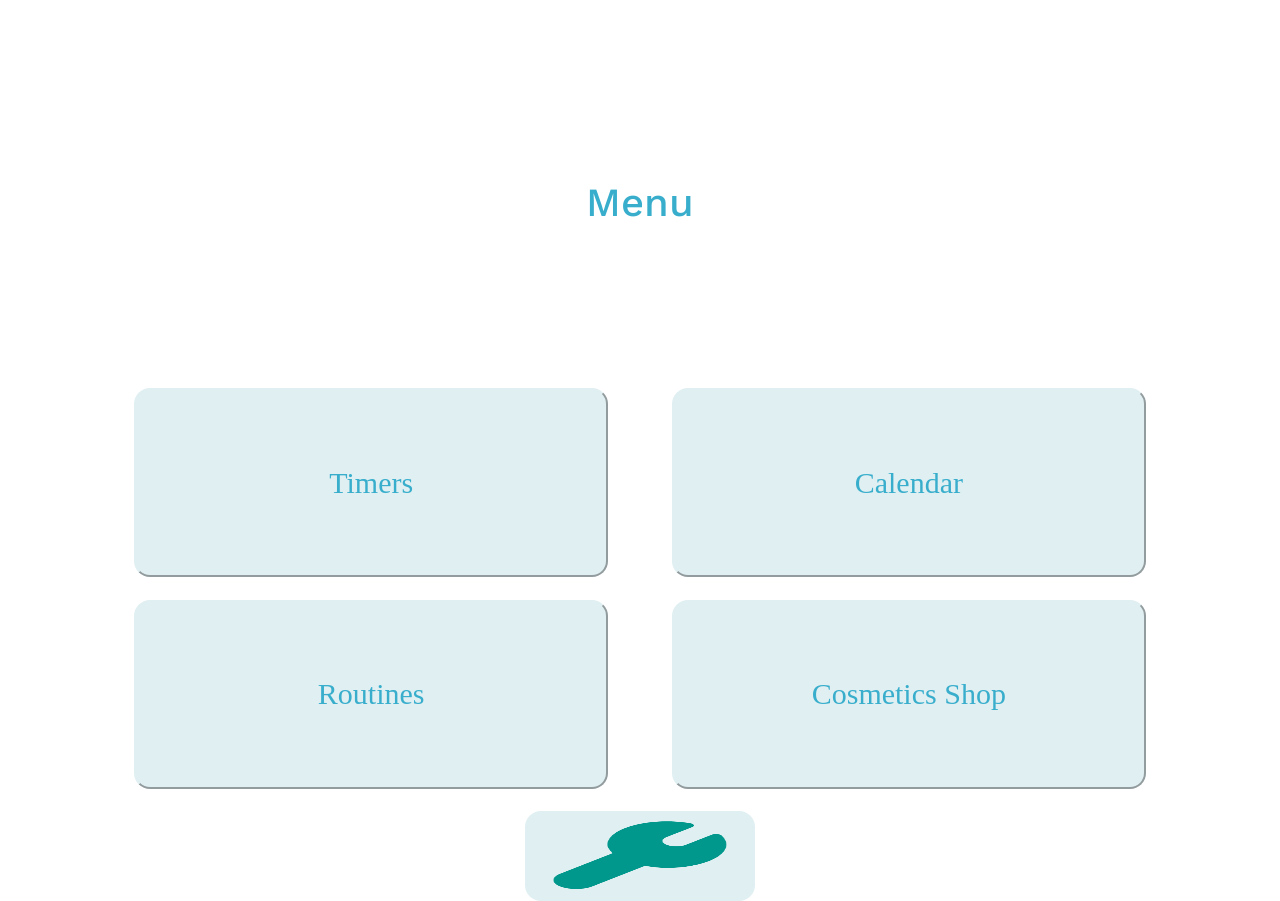
==== Code/MenuPage.html @ 5dadd5fd "Added current files" ====
<html>
    <head>
        <title>Menu</title>
        <meta name="viewport" content="width=device-width, initial-scale=1.0">
        <link rel="stylesheet" href="Global.css">
        <link href="https://fonts.googleapis.com/css2?family=Work+Sans:ital,wght@0,100..900;1,100..900&display=swap" rel="stylesheet">
    </head>

    <body>
        <h1 class="SubtitleText" style="margin-bottom: 10vh; margin-top: 8vh;font-size: 40px;">Menu</h1>
        <div class = "buttonHolder" style="margin-top: 8vh">
            <input class = "MenuTiles" style="margin-right: 2.5vw;" type="button" value="Timers" onclick="gotoTimers()">
            <input class = "MenuTiles" style="margin-left: 2.5vw;" type="button" value="Calendar" onclick="gotoCalendar()">
        </div>
        <div class = "buttonHolder">
            <input class = "MenuTiles" style="margin-right: 2.5vw; margin-top: 2.5vh;" type="button" value="Routines" onclick="gotoRoutines()">
            <input class = "MenuTiles" style="margin-left: 2.5vw; margin-top: 2.5vh;" type="button" value="Cosmetics Shop" onclick="gotoCosmetics()">
        </div>
        <input class="SettingsBtn" type="image" src="Images/SettingsBtn.png" onclick="gotoSettings();">
    </body>
</html>

<script>
    function gotoTimers() 
        {
               window.location.href = "Lighting.html";
        }
        function gotoCalendar() 
        {
               window.location.href = "Temp.html";
        }
        function gotoRoutines() 
        {
               window.location.href = "Routines.html";
        }
        function gotoCosmetics() 
        {
               window.location.href = "Usage.html";
        }
        function gotoSettings() 
        {
               window.location.href = "Connections.html";
        }
</script>
---- Code/Global.css ----
h1 {text-align: center;}
h3 {text-align: left;}

body 
{
    margin: 0;
    padding: 0;
    width: 100%;
    height: 100%;
    display: flex;
    flex-direction: column;
    justify-content: center;
    align-items: center;
    font-family: 'Work Sans';
}

form 
{
    text-align: center;
    justify-content: center;
    display: flex;
    align-items: flex-start;
    flex-direction: column;
}
@media only screen and (max-width: 400px) 
{
    .LogoImg 
{
    border-radius: 5%;
    height: 24vh;
    width: 44vw;
}
}
@media only screen and (min-width: 401px) 
{
    .LogoImg 
{
    border-radius: 5%;
    height: 25vh;
    width: 13vw;
}
}

/* Generic */

.TitleText 
{
    font-size: calc(36px + 1vw);
    font-weight: 600;
    color: #38AECC;
    margin: 5;
}

.SubtitleText 
{
    font-size: calc(25px + 1vw);
    font-weight: 500;
    color: #38AECC;
    margin: 10;
}

.SubText 
{
    font-size: calc(10px + 1vw);
    font-weight: 400;
    color: #e0eff2;
    margin-bottom: 1vh;
    align-items: center;
}

.Header
{
    height: 20vh; 
    width: 100vw; 
    display: flex;
    justify-content: flex-start;
    align-items: left;
    flex-direction: row;
}

.TextInput 
{
    width: 100%;
    height: 5vh;
    padding: 1vh;
    font-size: 1em;
    border-radius: 8px;
    border: 1px solid #101828;
    margin-bottom: 2vh;
    background-color: #e0eff2;
}

.InputButton
{
    display: flex;
    align-self: center;
    width: 65%;
    height: 65%;
    border-radius: 8px;
}

.BackgroundImg
{
    background-image: url("Images/Background.png");
    background-repeat: no-repeat;
    background-size: cover;
    background-position: center;
    justify-content: flex-start;
}

/* Menu Page */

.MenuTiles
{
    height: 21vh;
    width: 37vw;
    border-radius: 16px;
    align-items: center;
    font-family: Ubuntu;
    font-size: 30px;
    background-color: #e0eff2; 
    border-color: #e0eff2; 
    color: #38AECC;
}
.MenuTiles:hover
{
    opacity: 0.75; 
    color: #e0eff2;
    background-color: #38AECC;
    border-color: #38AECC; 
}
.MenuTiles:active
{
    opacity: 0.5; 
}

.SettingsBtn
{
    height: 10vh; 
    width: 18vw; 
    background-color: #e0eff2; 
    border-color: #e0eff2; 
    color: #38AECC; 
    margin-top: 2.5vh; 
    margin-bottom: -12vh; 
    border-radius: 16px; 
    font-size: 25px;
}
.ConnectionBtn:hover
{
    opacity: 0.75;
}

/* Lighting */

.LightingBtn
{
    height: 9vh;
    width: 56vw;
    font-size: 30px;
    border-radius: 8px;
    margin-top: 2.5vh; 
    font-family: 'Work Sans';
    background-color: #e0eff2;
    border-color: #e0eff2;
    color: #101828;
}
.LightingBtn:hover
{
    opacity: 0.75; 
    color: #e0eff2;
    background-color: #38AECC;
    border-color: #38AECC; 
}
.LightingBtn:active
{
    opacity: 0.5; 
}

.RoomText
{
    width: 55%;
    margin-left: 10%;
}

.buttonHolder
{
    display: flex;
    flex-direction: row;
    justify-content: center;
    align-items: center;
}

.overlay 
{
    position: fixed;
    display: none;
    width: 100%;
    height: 100%;
    top: 0;
    left: 0;
    right: 0;
    bottom: 0;
    background-color: rgba(0,0,0,0.5);
    z-index: 2; 
    cursor: pointer; 
}
.text
{
    position: absolute;
    top: 50%;
    left: 50%;
    font-size: 50px;
    color: white;
    transform: translate(-50%,-50%);
    -ms-transform: translate(-50%,-50%);
}
.ToggleHolder
{
    width: 80vw;
    margin-bottom: 1vh;
    margin-top: 1vh;
    margin-left: 5vw;
    text-align: center;
    justify-content: flex-start;
    display: flex;
    align-items: center;
    flex-direction: row;
}

/* Temperature */

.TemperatureRow
{
    text-align: start;
    justify-content: flex-start;
    display: flex;
    align-items: flex-start;
    flex-direction: row;
}

.TempControls
{
    width: 15vw;
    height: 5vh;
    background-color: transparent;
    border: transparent;
    color: #e0eff2;
    margin-top: 4.5vh;
    font-size:24px;
}

/* Routines */

.RoutineHolder
{
    width: 80vw;
    margin-bottom: 0.5vh;
    text-align: start;
    justify-content: flex-start;
    display: flex;
    align-items: center;
    flex-direction: row;
}
.RoutineBtn
{
    margin-left: 2vw; 
    margin-top: 0.8vh; 
    height: 6vh; 
    width: 10vw;
}

.toggle-container 
{
    display: flex;
    align-items: flex-start;
    flex-direction: row;
    gap: 10px;
    font-family: 'Work Sans';
}
.toggle-switch 
{
    position: relative;
    display: inline-block;
    width: 55px;
    height: 30px;
}
.toggle-switch input 
{
    opacity: 0;
    width: 0;
    height: 0;
}

.slider 
{
    position: absolute;
    cursor: pointer;
    top: 0;
    left: 0;
    right: 0;
    bottom: 0;
    background-color: #ccc;
    transition: 0.4s;
    border-radius: 30px;
}

.slider::before 
{
    position: absolute;
    content: "";
    height: 24px;
    width: 24px;
    left: 3px;
    bottom: 3px;
    background-color: #e0eff2;
    transition: 0.4s;
    border-radius: 50%;
}

input:checked + .slider 
{
    background-color: #38AECC;
}

input:checked + .slider::before 
{
    transform: translateX(25px);
}

.RoutineAlign
{
    width: 55%;
    margin-top: 0;
    margin-bottom: 0;
    margin-right: 10vw;
}

.addTab
{
    height: 7vh;
    display: flex;
    flex-direction: flex-start;
    justify-content: flex-start;
    align-items: flex-start;
}

/* User History */
.suggestionContainer
{
    width: 80vw;
    margin-bottom: 0.5vh;
    text-align: start;
    justify-content: flex-start;
    display: flex;
    align-items: center;
    flex-direction: row;
}
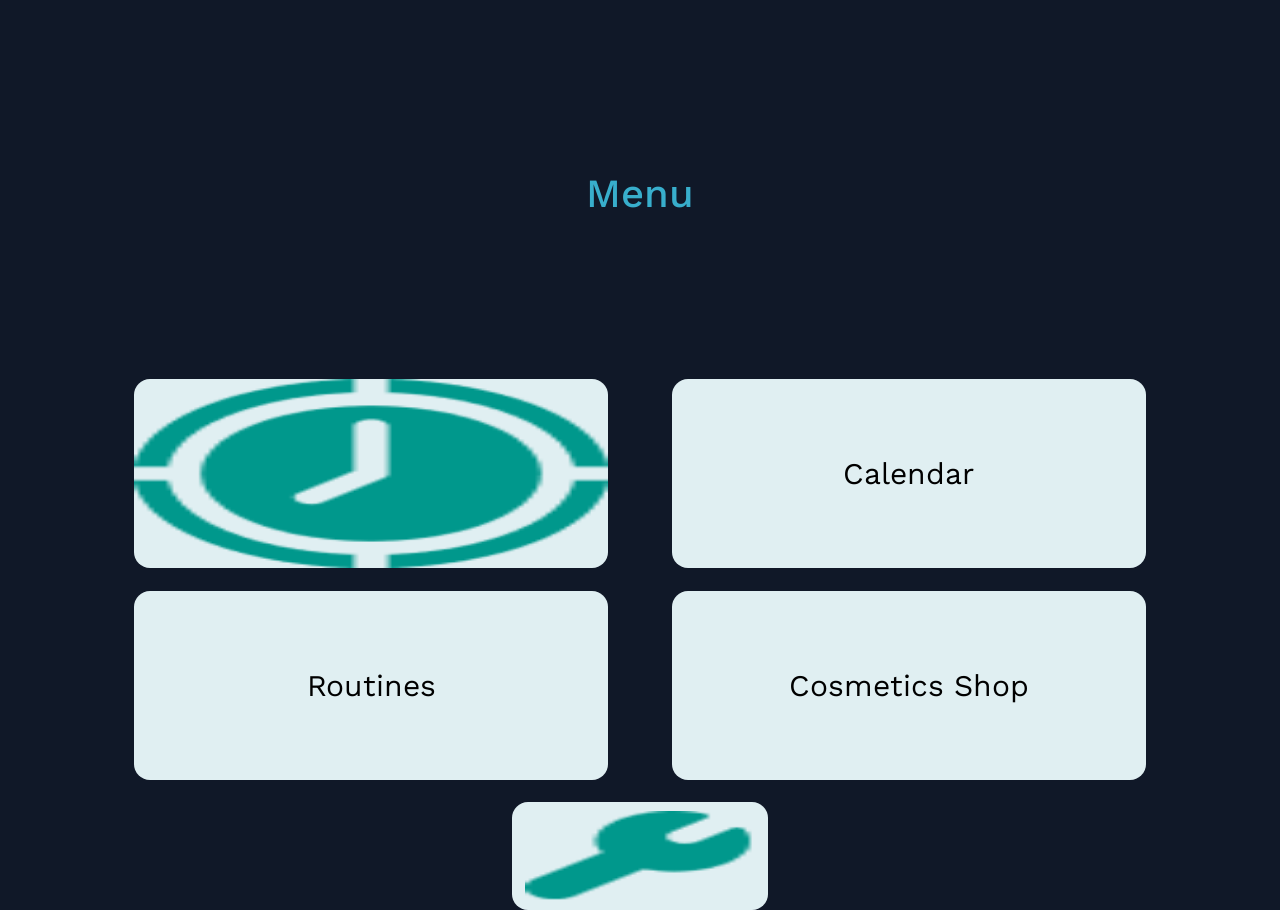
==== commit eec4b8d6: "Updated code" ====
--- a/Code/MenuPage.html
+++ b/Code/MenuPage.html
@@ -6,39 +6,39 @@
         <link href="https://fonts.googleapis.com/css2?family=Work+Sans:ital,wght@0,100..900;1,100..900&display=swap" rel="stylesheet">
     </head>
 
-    <body>
+    <body style="background-color: #101828;">
         <h1 class="SubtitleText" style="margin-bottom: 10vh; margin-top: 8vh;font-size: 40px;">Menu</h1>
         <div class = "buttonHolder" style="margin-top: 8vh">
-            <input class = "MenuTiles" style="margin-right: 2.5vw;" type="button" value="Timers" onclick="gotoTimers()">
+            <input class = "MenuTiles" style="margin-right: 2.5vw;" type="image" src="Images/timersIcon.png", value="Timers", onclick="gotoTimers(), onmouseenter;">
             <input class = "MenuTiles" style="margin-left: 2.5vw;" type="button" value="Calendar" onclick="gotoCalendar()">
         </div>
         <div class = "buttonHolder">
             <input class = "MenuTiles" style="margin-right: 2.5vw; margin-top: 2.5vh;" type="button" value="Routines" onclick="gotoRoutines()">
             <input class = "MenuTiles" style="margin-left: 2.5vw; margin-top: 2.5vh;" type="button" value="Cosmetics Shop" onclick="gotoCosmetics()">
         </div>
-        <input class="SettingsBtn" type="image" src="Images/SettingsBtn.png" onclick="gotoSettings();">
+        <input class="SettingsBtn" type="image" src="Images/settingsIcon.png" onclick="gotoSettings();">
     </body>
 </html>
 
 <script>
     function gotoTimers() 
-        {
-               window.location.href = "Lighting.html";
-        }
-        function gotoCalendar() 
-        {
-               window.location.href = "Temp.html";
-        }
-        function gotoRoutines() 
-        {
-               window.location.href = "Routines.html";
-        }
-        function gotoCosmetics() 
-        {
-               window.location.href = "Usage.html";
-        }
-        function gotoSettings() 
-        {
-               window.location.href = "Connections.html";
-        }
+    {
+        window.location.href = "Lighting.html";
+    }
+    function gotoCalendar() 
+    {
+        window.location.href = "Calendar.html";
+    }
+    function gotoRoutines() 
+    {
+        window.location.href = "Routines.html";
+    }
+    function gotoCosmetics() 
+    {
+        window.location.href = "Usage.html";
+    }
+    function gotoSettings() 
+    {
+        window.location.href = "Connections.html";
+    }
 </script>
--- a/Code/Global.css
+++ b/Code/Global.css
@@ -114,30 +114,28 @@
 {
     height: 21vh;
     width: 37vw;
+    padding: 1vh, 1vw;
     border-radius: 16px;
     align-items: center;
-    font-family: Ubuntu;
+    font-family: "Work Sans";
     font-size: 30px;
-    background-color: #e0eff2; 
-    border-color: #e0eff2; 
-    color: #38AECC;
-}
-.MenuTiles:hover
+    border-color: rgba(0, 0, 0, 0);
+    background-color: #e0eff2;
+}
+.MenuTiles:active
 {
     opacity: 0.75; 
     color: #e0eff2;
-    background-color: #38AECC;
-    border-color: #38AECC; 
-}
-.MenuTiles:active
-{
-    opacity: 0.5; 
+    background-image: linear-gradient(to bottom right, #00B7D9, #00B7D9, #00A6AE, #00988C, #00988C);
 }
 
 .SettingsBtn
 {
-    height: 10vh; 
-    width: 18vw; 
+    height: auto; 
+    max-height: 10vh;
+    width: 80%; 
+    max-width: 18vw;
+    padding: 1vh 1vw;
     background-color: #e0eff2; 
     border-color: #e0eff2; 
     color: #38AECC; 
@@ -145,6 +143,7 @@
     margin-bottom: -12vh; 
     border-radius: 16px; 
     font-size: 25px;
+    background-size: contain;
 }
 .ConnectionBtn:hover
 {
